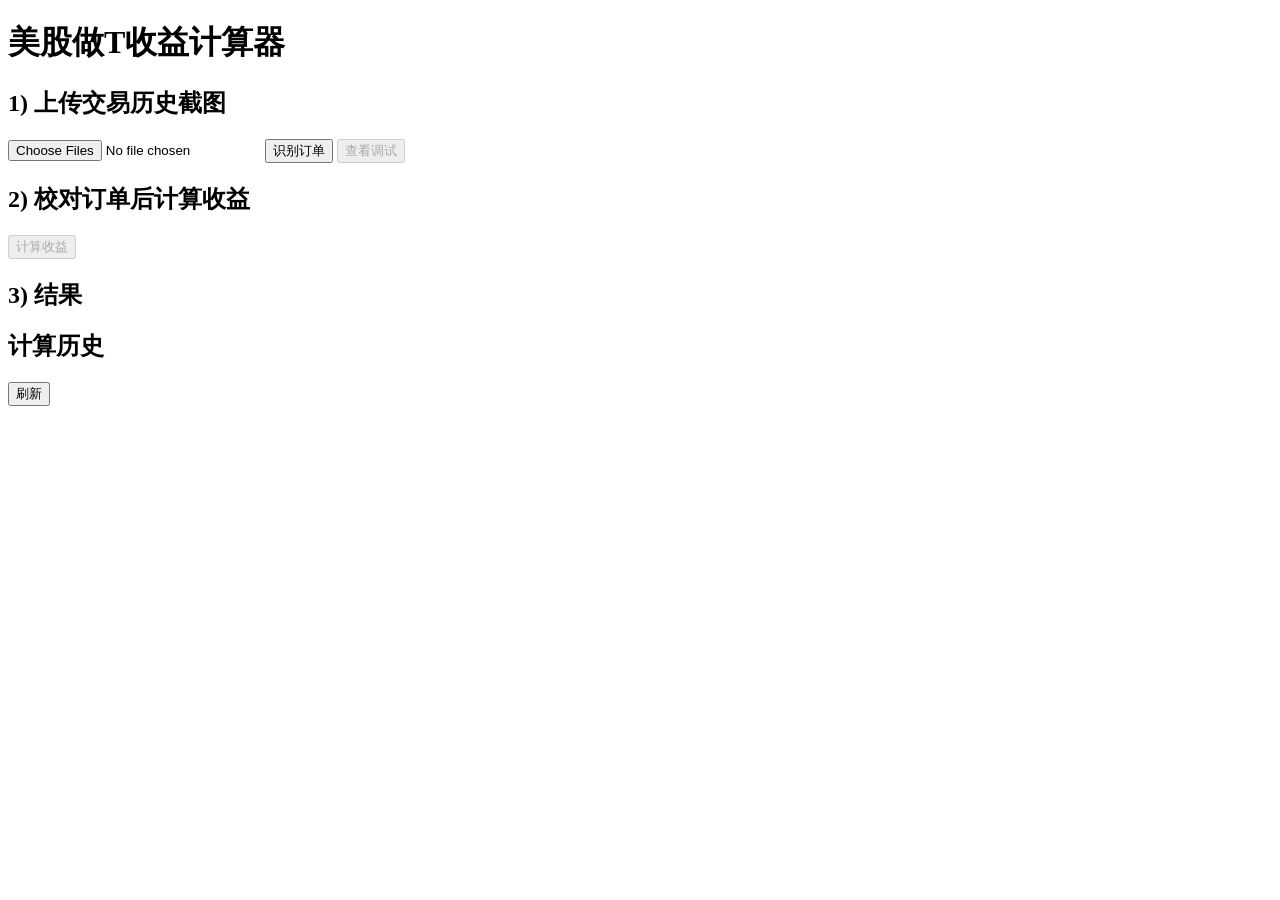
==== backend/app/static/index.html @ cec77359 "Initial commit: DayTradeCalculator" ====
<!doctype html>
<html lang="zh-CN">
  <head>
    <meta charset="UTF-8" />
    <meta name="viewport" content="width=device-width, initial-scale=1.0" />
    <title>美股做T收益计算器</title>
    <link rel="stylesheet" href="/static/styles.css" />
  </head>
  <body>
    <div class="wrap">
      <h1>美股做T收益计算器</h1>

      <section class="card">
        <h2>1) 上传交易历史截图</h2>
        <form id="uploadForm">
          <input id="files" type="file" accept="image/*" multiple />
          <button type="submit">识别订单</button>
          <button id="debugBtn" type="button" disabled>查看调试</button>
        </form>
        <div id="uploadStatus" class="muted"></div>
        <div id="warnings" class="warnings"></div>
        <pre id="debug" class="debug"></pre>
      </section>

      <section class="card">
        <div class="row">
          <h2>2) 校对订单后计算收益</h2>
          <button id="calcBtn" disabled>计算收益</button>
        </div>
        <div id="trades"></div>
      </section>

      <section class="card">
        <h2>3) 结果</h2>
        <div id="results"></div>
      </section>

      <section class="card">
        <div class="row">
          <h2>计算历史</h2>
          <button id="refreshHistory">刷新</button>
        </div>
        <div id="history"></div>
      </section>
    </div>

    <script src="/static/app.js"></script>
  </body>
</html>
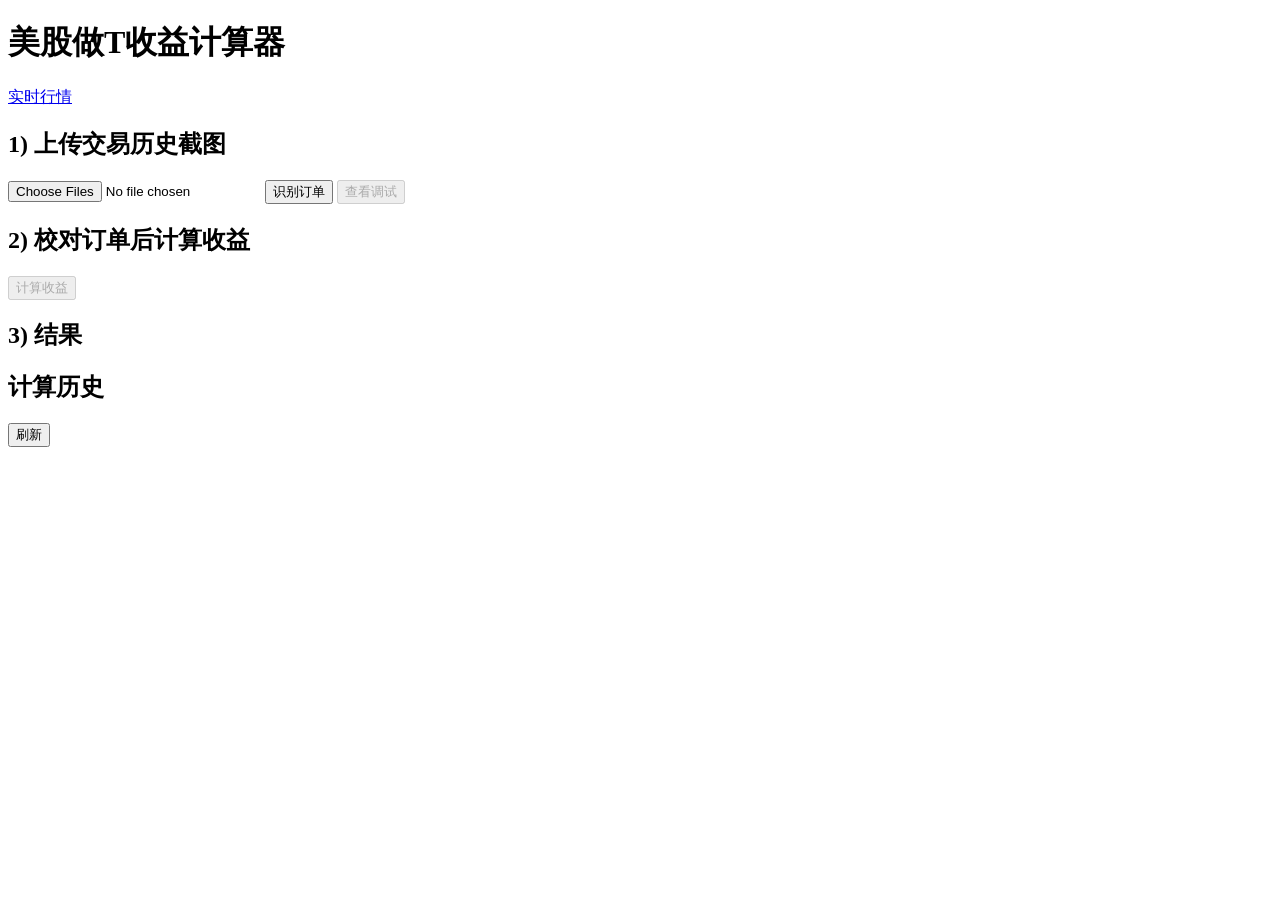
==== commit 191040c5: "Add quotes page and update refresh UX" ====
--- a/backend/app/static/index.html
+++ b/backend/app/static/index.html
@@ -8,7 +8,10 @@
   </head>
   <body>
     <div class="wrap">
-      <h1>美股做T收益计算器</h1>
+      <div class="row">
+        <h1>美股做T收益计算器</h1>
+        <a href="/quotes">实时行情</a>
+      </div>
 
       <section class="card">
         <h2>1) 上传交易历史截图</h2>
